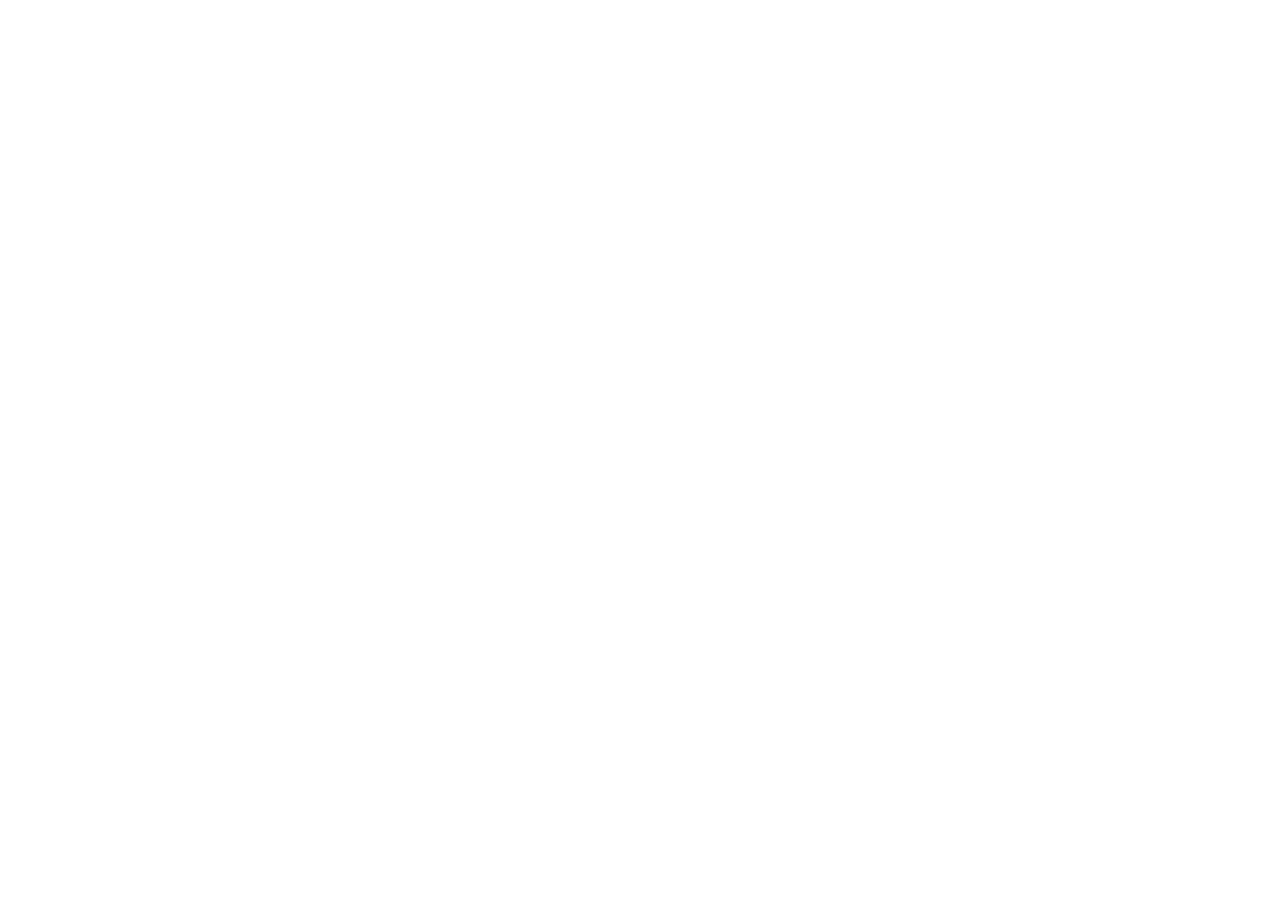
==== home.html @ 53f58fce "criei a tela home" ====
<!DOCTYPE html>
<html lang="pt-br">
<head>
    <meta charset="UTF-8">
    <meta name="viewport" content="width=device-width, initial-scale=1.0">
    <title>Home</title>
</head>
<style>
    * {
        margin: 0px;
        padding: 0px;
    }

    body {
        width: 100vw;
        height: 100vh;
        background-color: black url('imagens/tela-home.jpg') no-repeat top center;
        background-size: cover;
    }
</style>
<body>
    
</body>
</html>
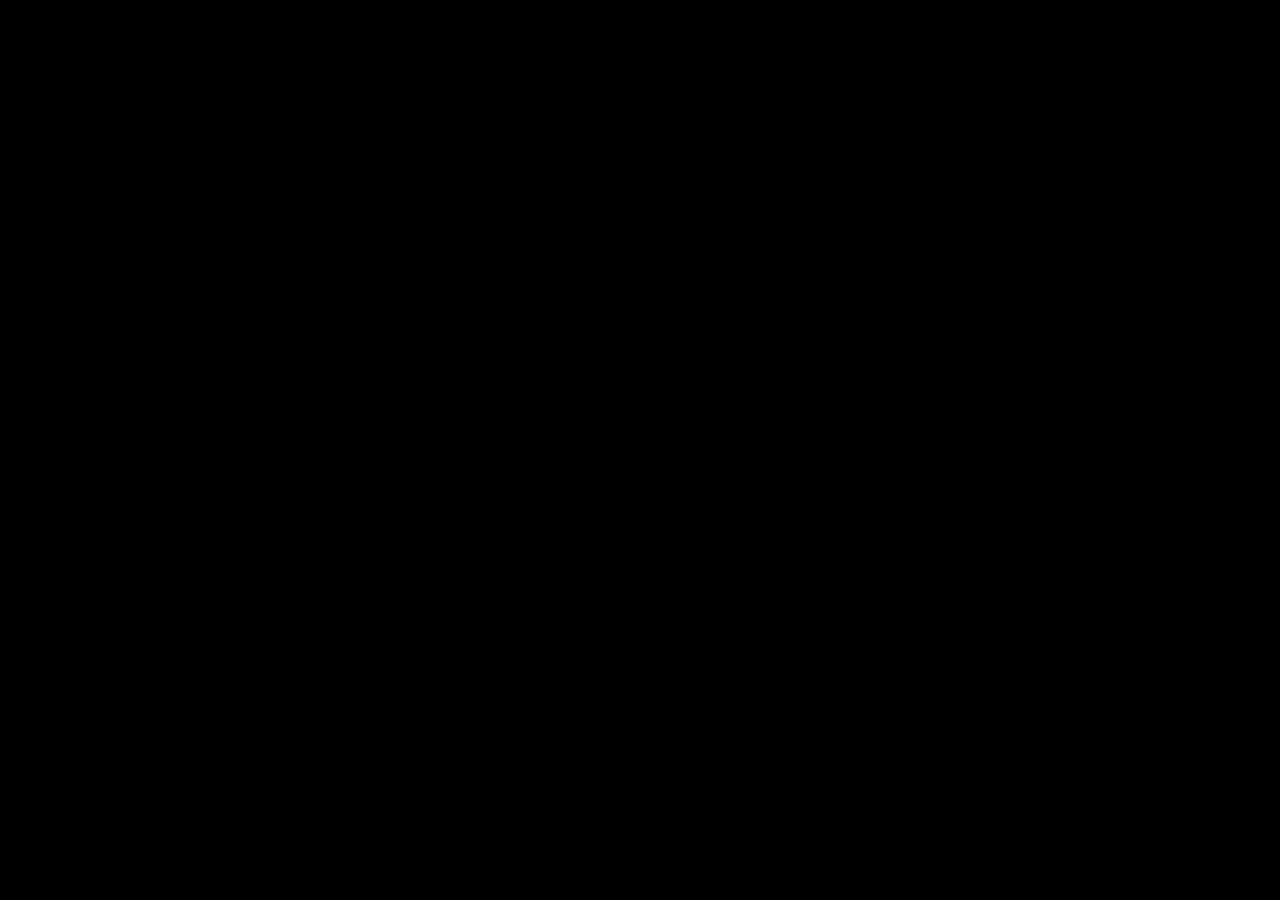
==== commit 2dc21124: "Feito" ====
--- a/home.html
+++ b/home.html
@@ -4,7 +4,6 @@
     <meta charset="UTF-8">
     <meta name="viewport" content="width=device-width, initial-scale=1.0">
     <title>Home</title>
-</head>
 <style>
     * {
         margin: 0px;
@@ -14,10 +13,11 @@
     body {
         width: 100vw;
         height: 100vh;
-        background-color: black url('imagens/tela-home.jpg') no-repeat top center;
+        background: black url('imagens/tela-home.jpg') no-repeat top center;
         background-size: cover;
     }
 </style>
+</head>
 <body>
     
 </body>
